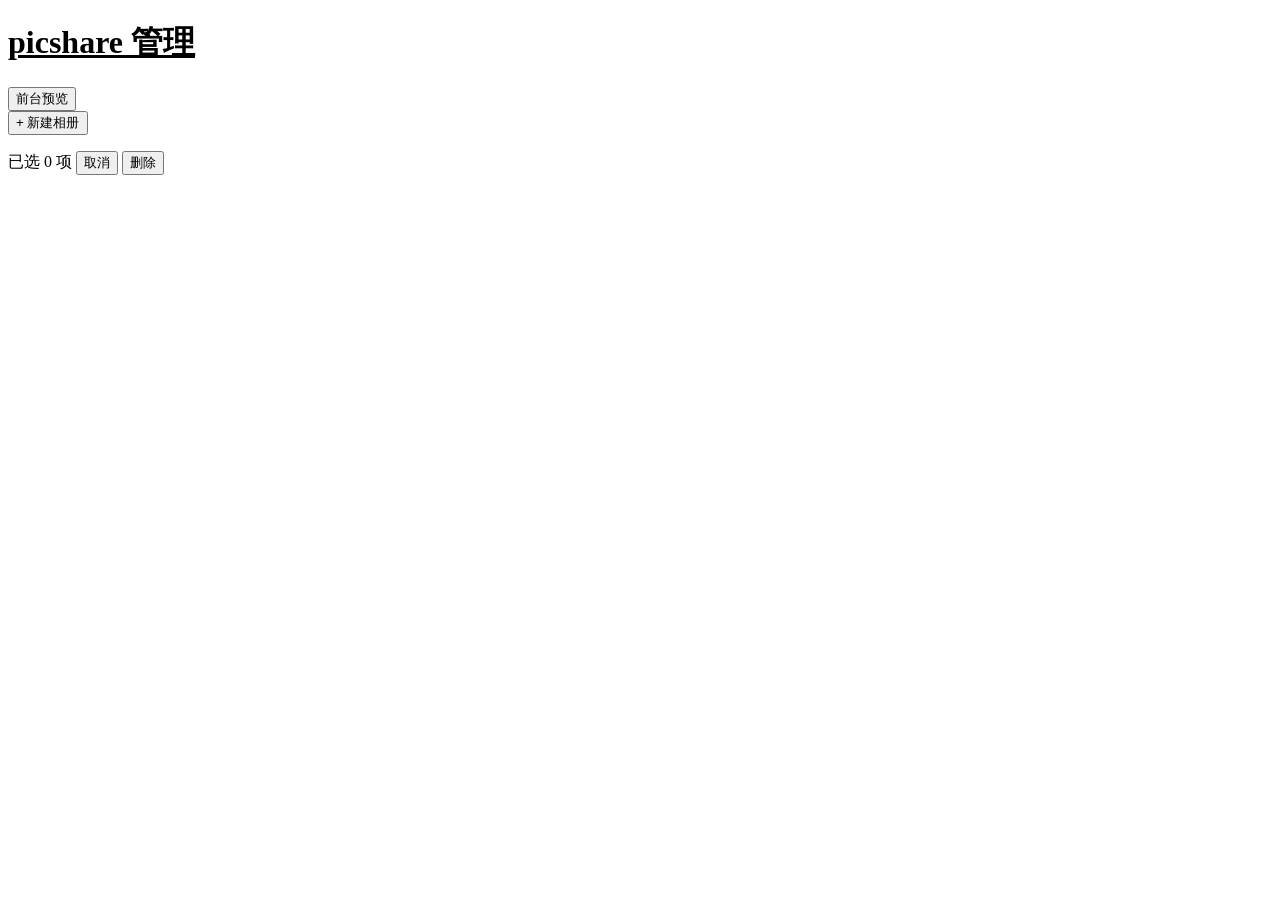
==== web/admin.html @ b36a57ff "Initial commit: picshare Lightweight product image gallery. Single Go binary, no database.  Features" ====
<!DOCTYPE html>
<html lang="zh">
<head>
<meta charset="UTF-8">
<meta name="viewport" content="width=device-width, initial-scale=1.0">
<title>管理后台 - picshare</title>
<link rel="stylesheet" href="/css/admin.css">
</head>
<body>
<div class="progress" id="progress"></div>

<header class="top">
  <h1>
    <a href="/admin/" style="color:inherit">picshare 管理</a>
    <span id="album-title" style="font-weight:400;color:#888;margin-left:8px"></span>
  </h1>
  <div class="actions">
    <button id="view-public" class="primary">前台预览</button>
  </div>
</header>

<div id="breadcrumb" class="breadcrumb"></div>

<main>
  <div class="toolbar">
    <button id="new-album-btn" class="primary">+ 新建相册</button>
    <button id="upload-btn" style="display:none">⬆ 上传图片</button>
    <div class="spacer"></div>
  </div>

  <div id="drop-zone" class="drop-zone" style="display:none">
    <p>点击或拖拽图片到此处上传</p>
    <input type="file" id="file-input" multiple accept="image/*" style="display:none">
  </div>

  <p id="album-desc" style="color:#888;margin-top:0"></p>

  <div id="grid" class="album-grid"></div>
</main>

<div class="selection-bar" id="selection-bar">
  <span class="count">已选 0 项</span>
  <button id="clear-selection">取消</button>
  <button id="delete-selected" class="danger">删除</button>
</div>

<div class="modal-backdrop" id="modal-backdrop"></div>
<div class="toast" id="toast"></div>

<script src="/js/admin.js"></script>
</body>
</html>
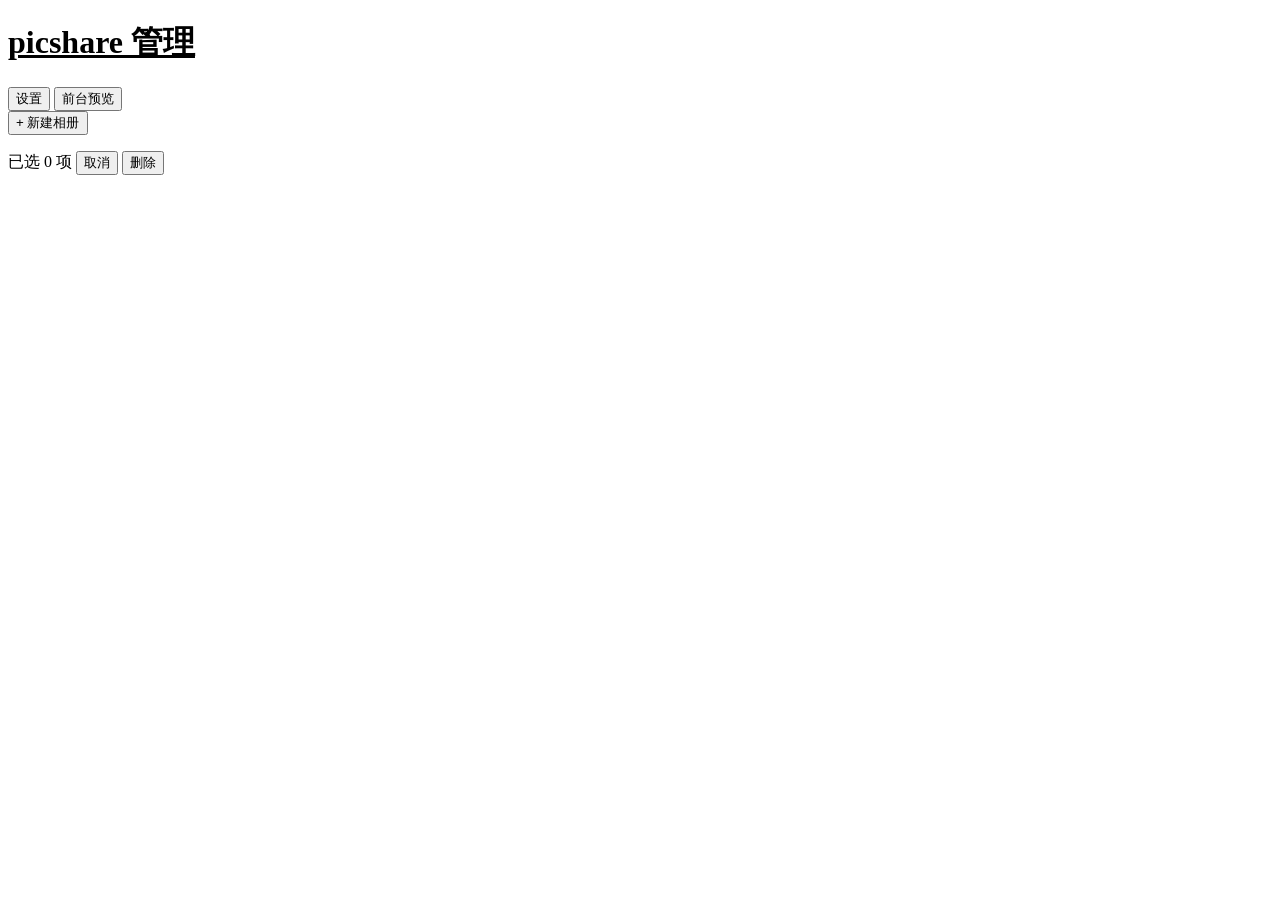
==== commit 3de0001c: "feat: 后台图形化配置（站点标题、着陆页三语文案、遮罩、记住进入、上传上限） - 新增 GET/POST /api/admin/settings，字段白名单（无 admin_pass/admin_" ====
--- a/web/admin.html
+++ b/web/admin.html
@@ -15,6 +15,7 @@
     <span id="album-title" style="font-weight:400;color:#888;margin-left:8px"></span>
   </h1>
   <div class="actions">
+    <button id="settings-btn">设置</button>
     <button id="view-public" class="primary">前台预览</button>
   </div>
 </header>
